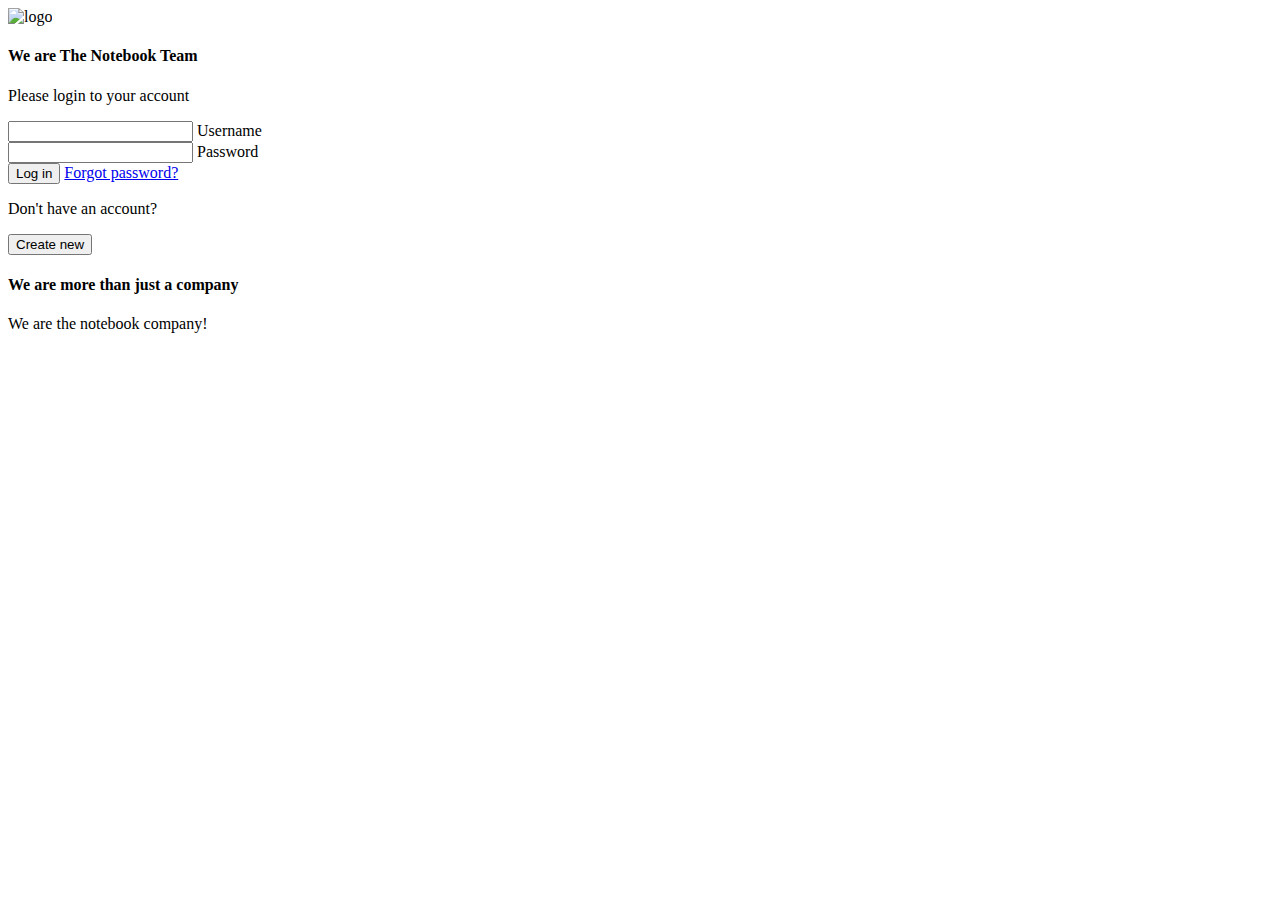
==== src/main/resources/templates/home.html @ 604da6c5 "update SecurityConfig and broke styles" ====
<!DOCTYPE html>
<html lang="en">
<head>
    <meta charset="UTF-8">
    <title>Notebook</title>
    <meta name="viewport" content="width=device-width, initial-scale=1">
    <link href="https://cdn.jsdelivr.net/npm/bootstrap@5.2.3/dist/css/bootstrap.min.css" rel="stylesheet" integrity="sha384-rbsA2VBKQhggwzxH7pPCaAqO46MgnOM80zW1RWuH61DGLwZJEdK2Kadq2F9CUG65" crossorigin="anonymous">
    <link rel="stylesheet" type="text/css" href="/static/css/styles.css">
</head>
<body>
<section class="gradient-form">
  <div class="container py-5 h-100">
    <div class="row d-flex justify-content-center align-items-center h-100">
      <div class="col-xl-10">
        <div class="card rounded-3 text-black">
          <div class="row g-0">
            <div class="col-lg-6">
              <div class="card-body p-md-5 mx-md-4">

                <div class="text-center">
                  <img src="/static/images/title.png" class="img-responsive"
                       style="width: 185px;" alt="logo">
                  <h4 class="mt-1 mb-5 pb-1">We are The Notebook Team</h4>
                </div>

                <form>
                  <p>Please login to your account</p>

                  <div class="form-outline mb-4">
                    <input type="text" id="login" class="form-control"/>
                    <label class="form-label" for="login">Username</label>
                  </div>

                  <div class="form-outline mb-4">
                    <input type="password" id="pass" class="form-control"/>
                    <label class="form-label" for="pass">Password</label>
                  </div>

                  <div class="text-center pt-1 mb-5 pb-1">
                    <button class="btn btn-primary btn-block fa-lg gradient-custom-2 mb-3"
                            type="button">Log in
                    </button>
                    <a class="text-muted" href="/restore">Forgot password?</a>
                  </div>

                  <div class="d-flex align-items-center justify-content-center pb-4">
                    <p class="mb-0 me-2">Don't have an account?</p>
                    <button type="button" class="btn btn-outline-danger">Create new</button>
                  </div>
                </form>

              </div>
            </div>
            <div class="col-lg-6 d-flex align-items-center gradient-custom-2">
              <div class="text-white px-3 py-4 p-md-5 mx-md-4">
                <h4 class="mb-4">We are more than just a company</h4>
                <p class="small mb-0">We are the notebook company!</p>
              </div>
            </div>
          </div>
        </div>
      </div>
    </div>
  </div>
</section>
<script src="https://cdn.jsdelivr.net/npm/bootstrap@5.2.3/dist/js/bootstrap.bundle.min.js"
        integrity="sha384-kenU1KFdBIe4zVF0s0G1M5b4hcpxyD9F7jL+jjXkk+Q2h455rYXK/7HAuoJl+0I4"
        crossorigin="anonymous"></script>
</body>
</html>
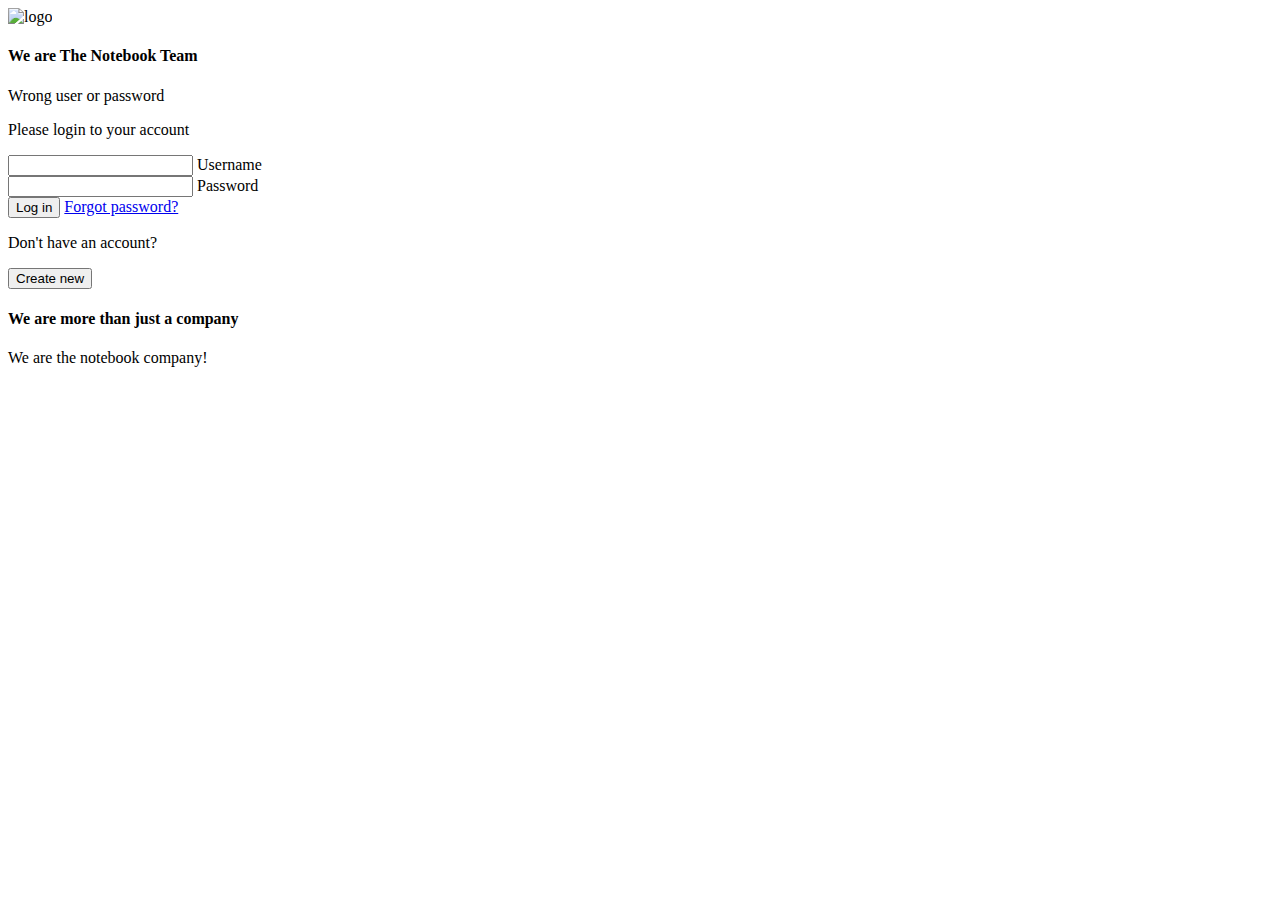
==== commit ade521cc: "update pages and styles" ====
--- a/src/main/resources/templates/home.html
+++ b/src/main/resources/templates/home.html
@@ -1,5 +1,5 @@
 <!DOCTYPE html>
-<html lang="en">
+<html lang="en" xmlns:th="http://www.thymeleaf.org">
 <head>
     <meta charset="UTF-8">
     <title>Notebook</title>
@@ -22,8 +22,8 @@
                        style="width: 185px;" alt="logo">
                   <h4 class="mt-1 mb-5 pb-1">We are The Notebook Team</h4>
                 </div>
-
-                <form>
+                <p th:if="${loginError}" class="error">Wrong user or password</p>
+                <form action="post" th:action="@{/home}">
                   <p>Please login to your account</p>
 
                   <div class="form-outline mb-4">
@@ -38,14 +38,14 @@
 
                   <div class="text-center pt-1 mb-5 pb-1">
                     <button class="btn btn-primary btn-block fa-lg gradient-custom-2 mb-3"
-                            type="button">Log in
+                            type="submit">Log in
                     </button>
                     <a class="text-muted" href="/restore">Forgot password?</a>
                   </div>
 
                   <div class="d-flex align-items-center justify-content-center pb-4">
                     <p class="mb-0 me-2">Don't have an account?</p>
-                    <button type="button" class="btn btn-outline-danger">Create new</button>
+                    <button type="submit" href="/register" class="btn btn-outline-danger">Create new</button>
                   </div>
                 </form>
 
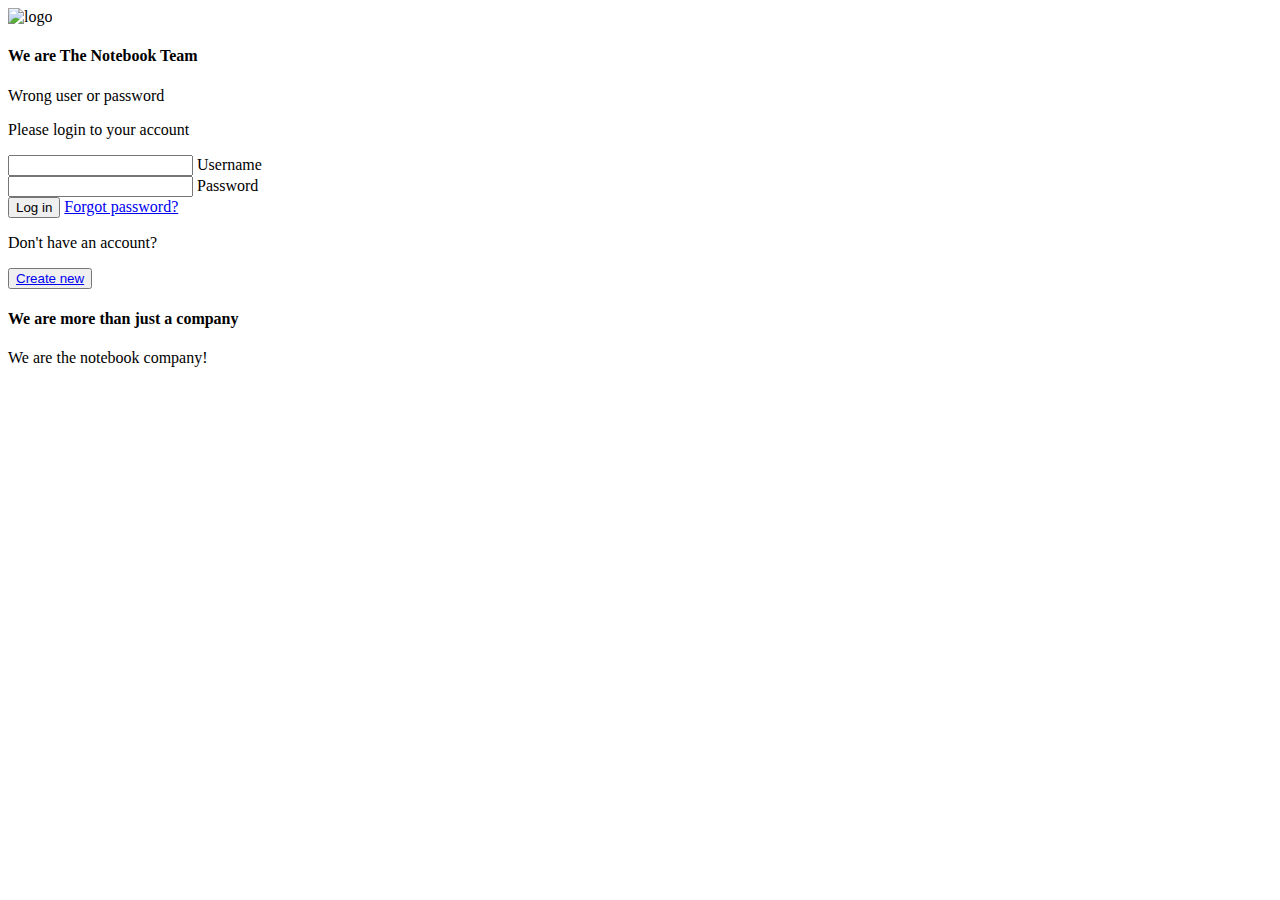
==== commit 0272b294: "all redirects work on home page except login" ====
--- a/src/main/resources/templates/home.html
+++ b/src/main/resources/templates/home.html
@@ -42,12 +42,13 @@
                     </button>
                     <a class="text-muted" href="/restore">Forgot password?</a>
                   </div>
+                </form>
 
-                  <div class="d-flex align-items-center justify-content-center pb-4">
-                    <p class="mb-0 me-2">Don't have an account?</p>
-                    <button type="submit" href="/register" class="btn btn-outline-danger">Create new</button>
-                  </div>
-                </form>
+                <div class="d-flex align-items-center justify-content-center pb-4">
+                  <p class="mb-0 me-2">Don't have an account?</p>
+                  <button type="button" class="btn btn-outline-danger">
+                    <a class="btn" href="/register">Create new</a></button>
+                </div>
 
               </div>
             </div>
